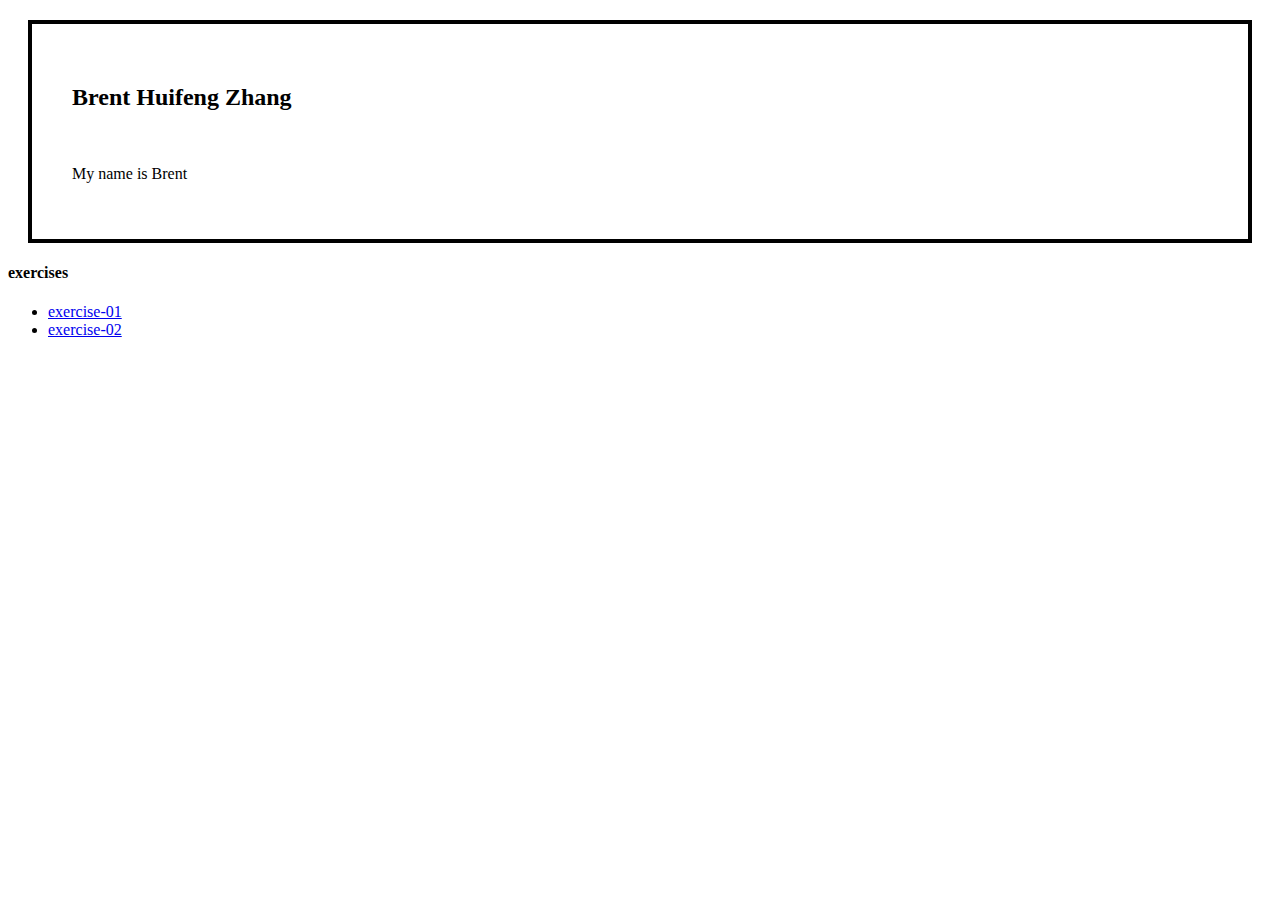
==== index.html @ 26c96f4b "1" ====
<!DOCTYPE html>
<html lang="en">

<head>
    <meta charset="UTF-8">
    <meta http-equiv="X-UA-Compatible" content="IE=edge">
    <meta name="viewport" content="width=device-width, initial-scale=1.0">
    <title>Brent Huifeng Zhang</title>
    <link rel="stylesheet" href="styles/main.css">
</head>

<body>

    <div class="bio">
        <h2>Brent Huifeng Zhang</h2>
        <img class="picture_width_precent"
             src="assets/Brent Huifeng Zhang.jpg" 
             alt="">
        <p>My name is Brent</p>
    </div>

    <div>
        <h4>exercises</h4>
        <ul>
            <li><a href="exercises/exercise-01/index.html">exercise-01</a></li>
            <li><a href="exercises/exercise-02/index.html">exercise-02</a></li>
        </ul>
    </div> 

</body>

</html>
---- styles/main.css ----
.bio {
    margin: 20px;
    border: 4px solid black;
    padding: 40px;
  }

.picture_width_precent {
    width: 25%;
}
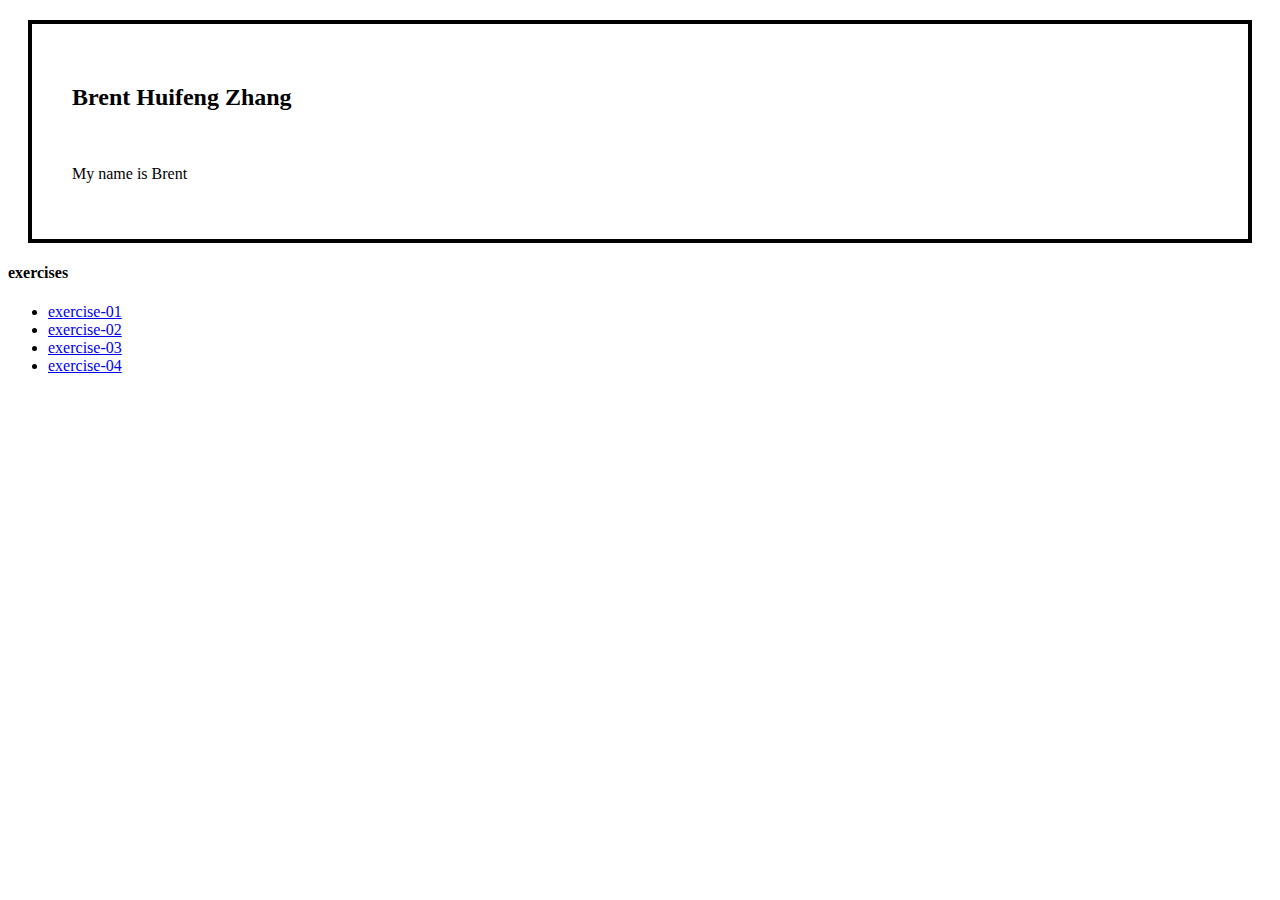
==== commit ae79e2f9: "1" ====
--- a/index.html
+++ b/index.html
@@ -24,6 +24,8 @@
         <ul>
             <li><a href="exercises/exercise-01/index.html">exercise-01</a></li>
             <li><a href="exercises/exercise-02/index.html">exercise-02</a></li>
+            <li><a href="exercises/exercise-03/index.html">exercise-03</a></li>
+            <li><a href="exercises/exercise-04/index.html">exercise-04</a></li>
         </ul>
     </div> 
 
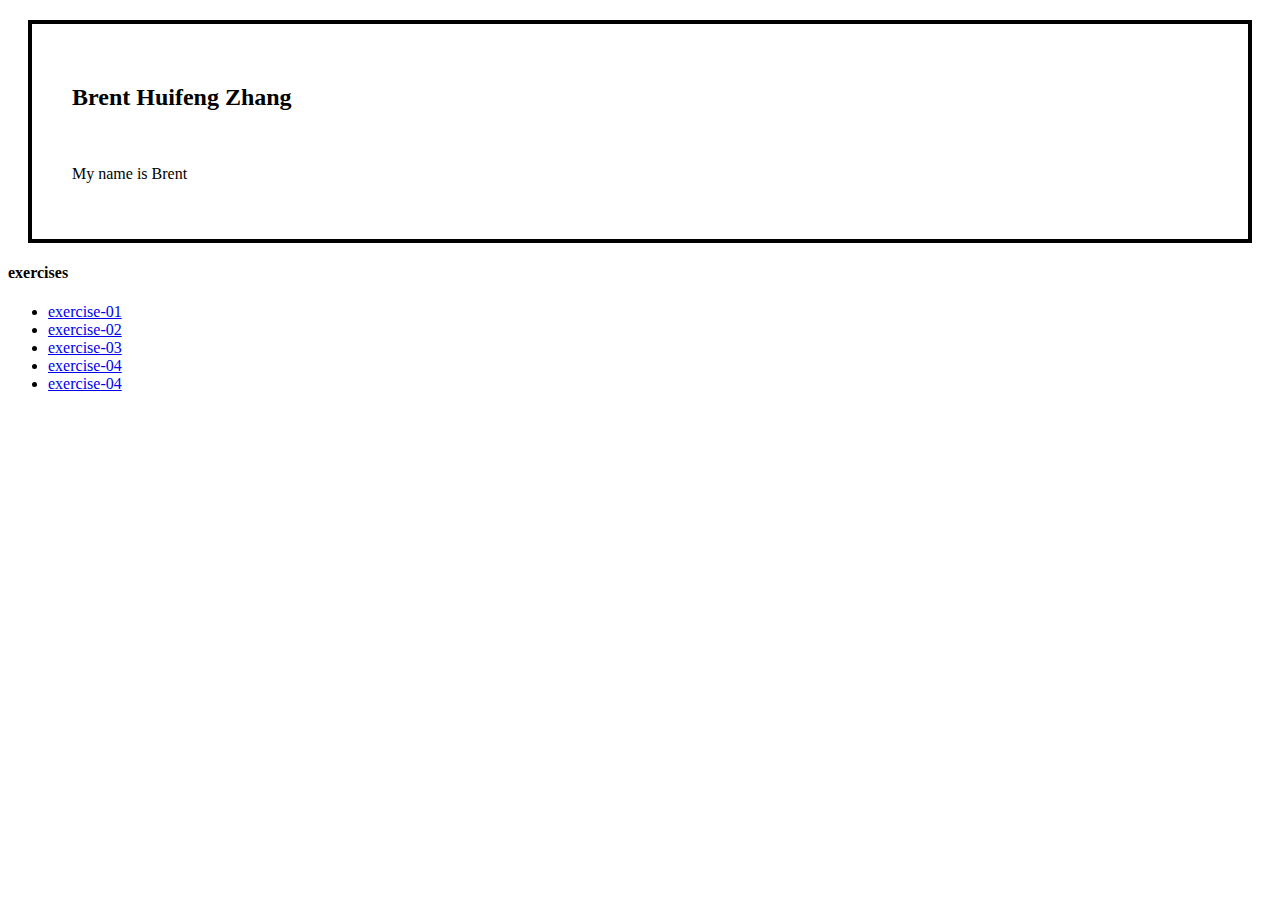
==== commit 90bf8dfd: "1" ====
--- a/index.html
+++ b/index.html
@@ -26,6 +26,7 @@
             <li><a href="exercises/exercise-02/index.html">exercise-02</a></li>
             <li><a href="exercises/exercise-03/index.html">exercise-03</a></li>
             <li><a href="exercises/exercise-04/index.html">exercise-04</a></li>
+            <li><a href="exercises/exercise-05/index.html">exercise-04</a></li>
         </ul>
     </div> 
 
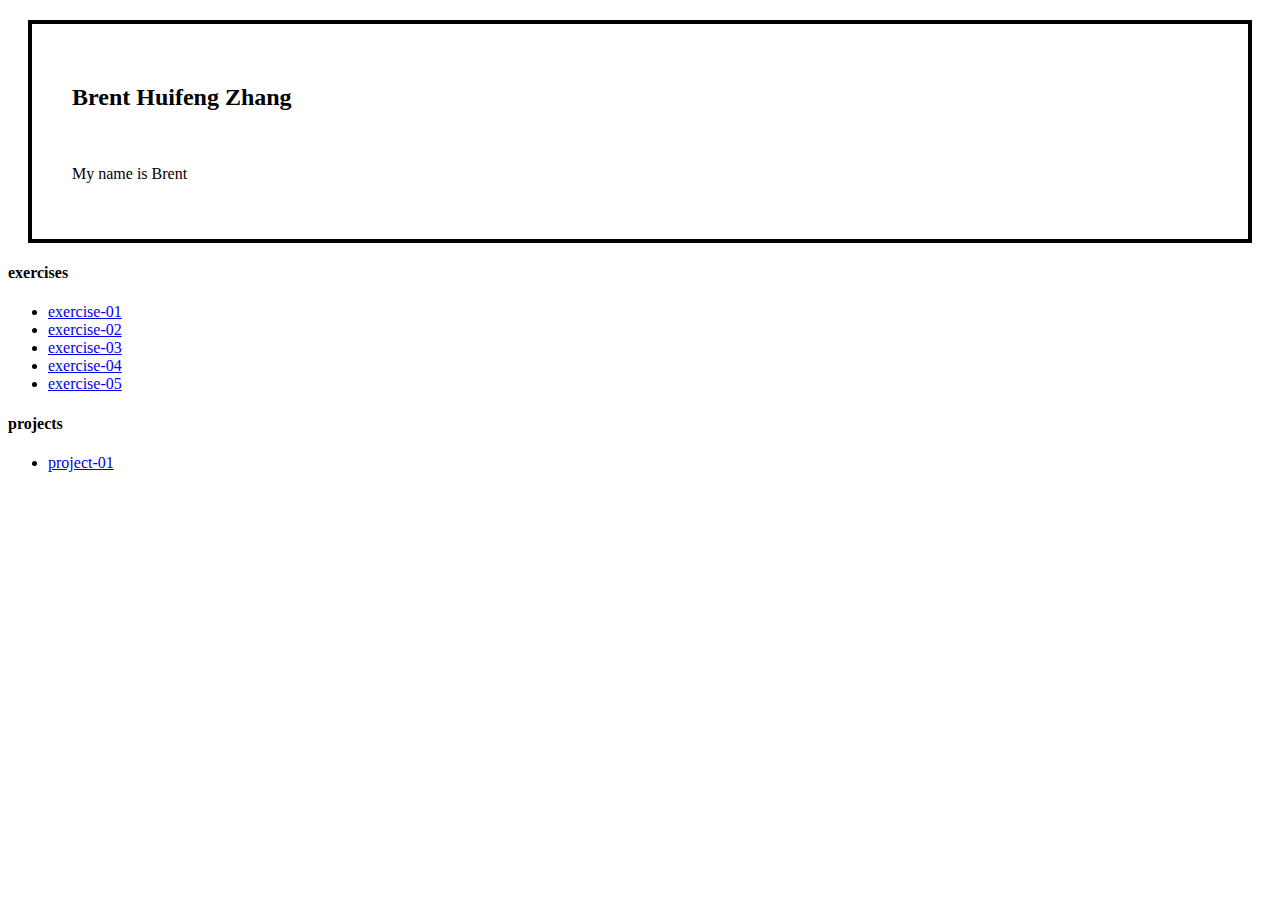
==== commit a816f4ab: "1" ====
--- a/index.html
+++ b/index.html
@@ -26,7 +26,12 @@
             <li><a href="exercises/exercise-02/index.html">exercise-02</a></li>
             <li><a href="exercises/exercise-03/index.html">exercise-03</a></li>
             <li><a href="exercises/exercise-04/index.html">exercise-04</a></li>
-            <li><a href="exercises/exercise-05/index.html">exercise-04</a></li>
+            <li><a href="exercises/exercise-05/index.html">exercise-05</a></li>
+        </ul>
+        
+        <h4>projects</h4>
+        <ul>
+            <li><a href="projects/project-01/index.html">project-01</a></li>
         </ul>
     </div> 
 
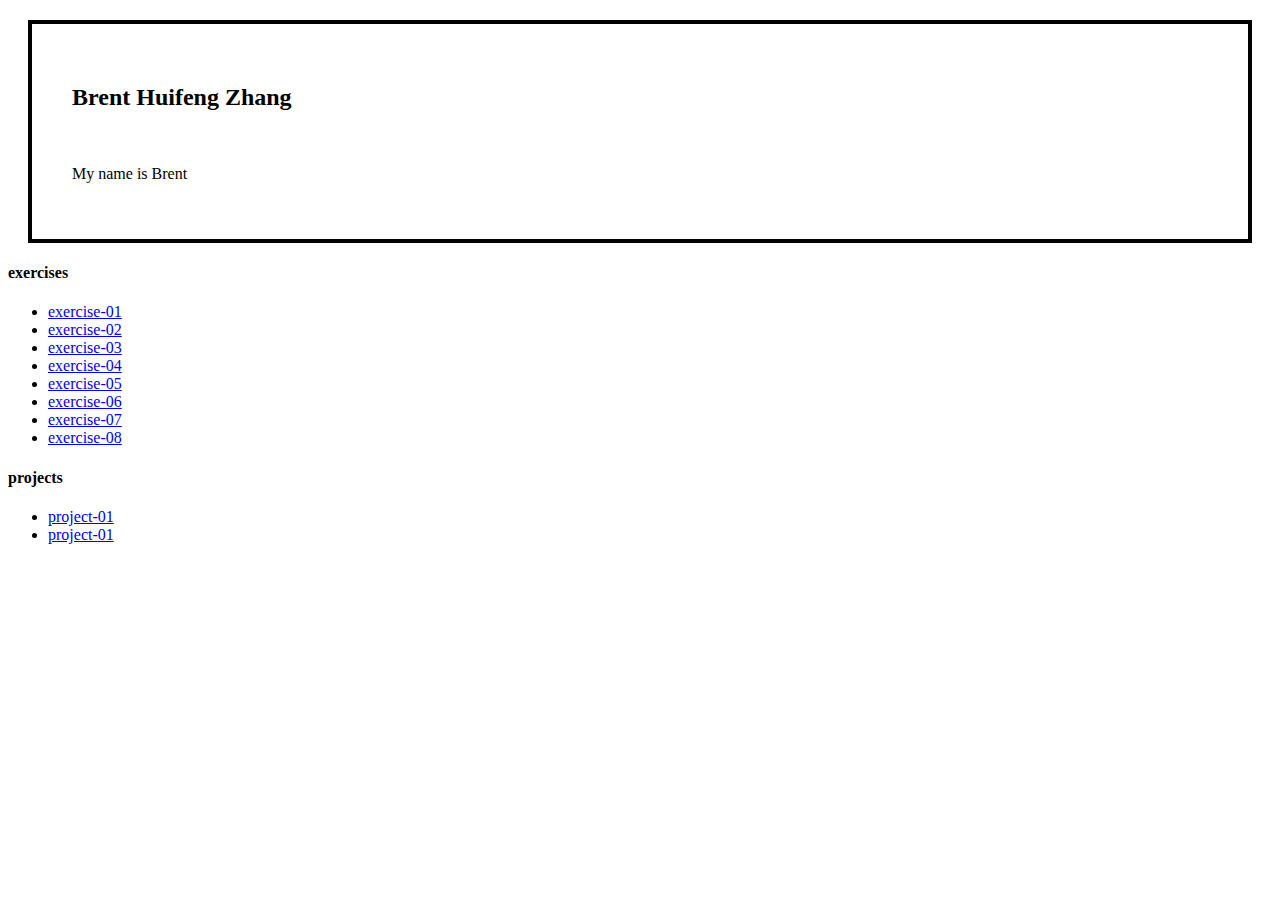
==== commit 4ca96ffa: "1" ====
--- a/index.html
+++ b/index.html
@@ -27,11 +27,15 @@
             <li><a href="exercises/exercise-03/index.html">exercise-03</a></li>
             <li><a href="exercises/exercise-04/index.html">exercise-04</a></li>
             <li><a href="exercises/exercise-05/index.html">exercise-05</a></li>
+            <li><a href="exercises/exercise-06/index.html">exercise-06</a></li>
+            <li><a href="exercises/exercise-07/index.html">exercise-07</a></li>
+            <li><a href="exercises/exercise-08/index.html">exercise-08</a></li>            
         </ul>
         
         <h4>projects</h4>
         <ul>
             <li><a href="projects/project-01/index.html">project-01</a></li>
+            <li><a href="projects/project-02/index.html">project-01</a></li>
         </ul>
     </div> 
 
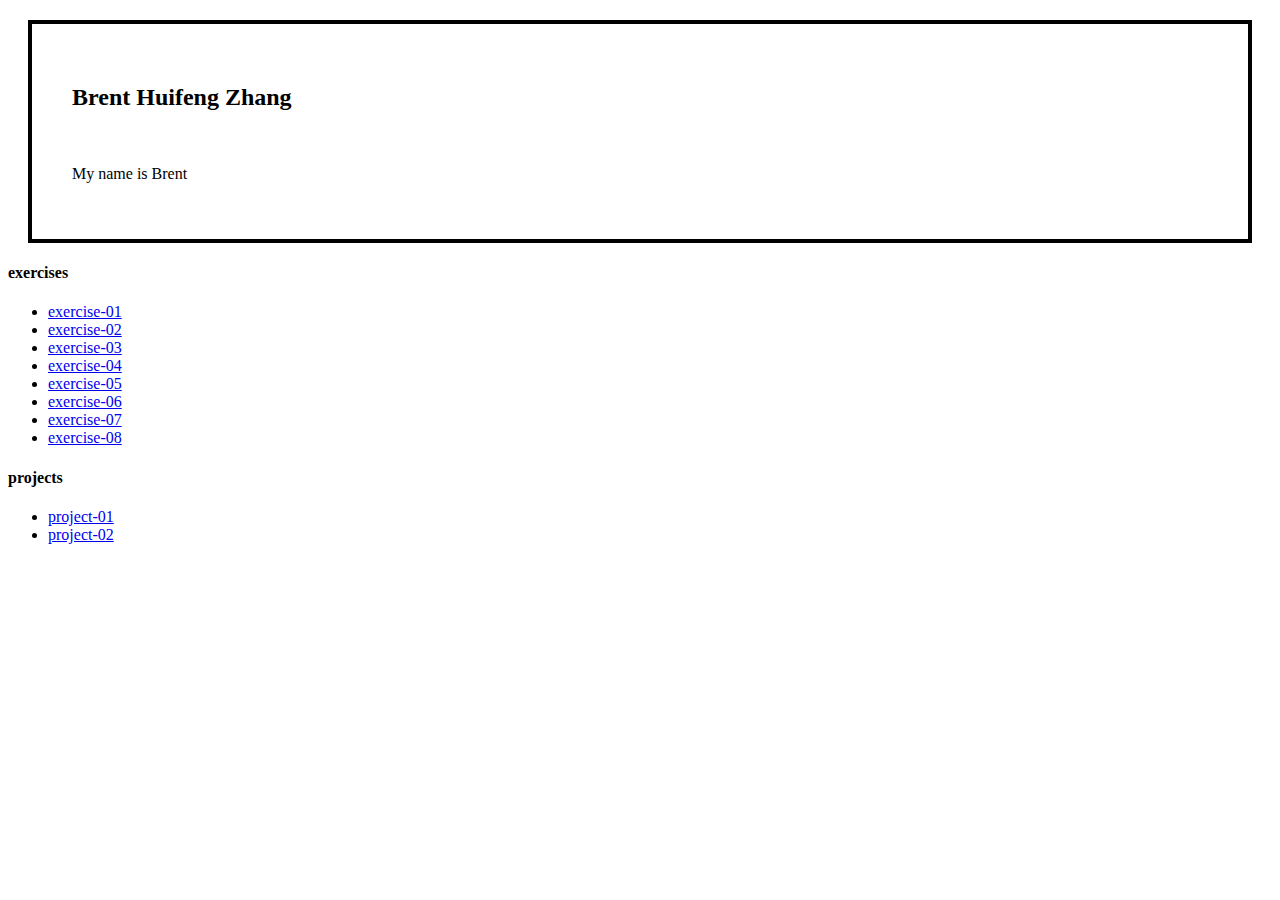
==== commit 89849cce: "1" ====
--- a/index.html
+++ b/index.html
@@ -35,7 +35,7 @@
         <h4>projects</h4>
         <ul>
             <li><a href="projects/project-01/index.html">project-01</a></li>
-            <li><a href="projects/project-02/index.html">project-01</a></li>
+            <li><a href="projects/project-02/index.html">project-02</a></li>
         </ul>
     </div> 
 
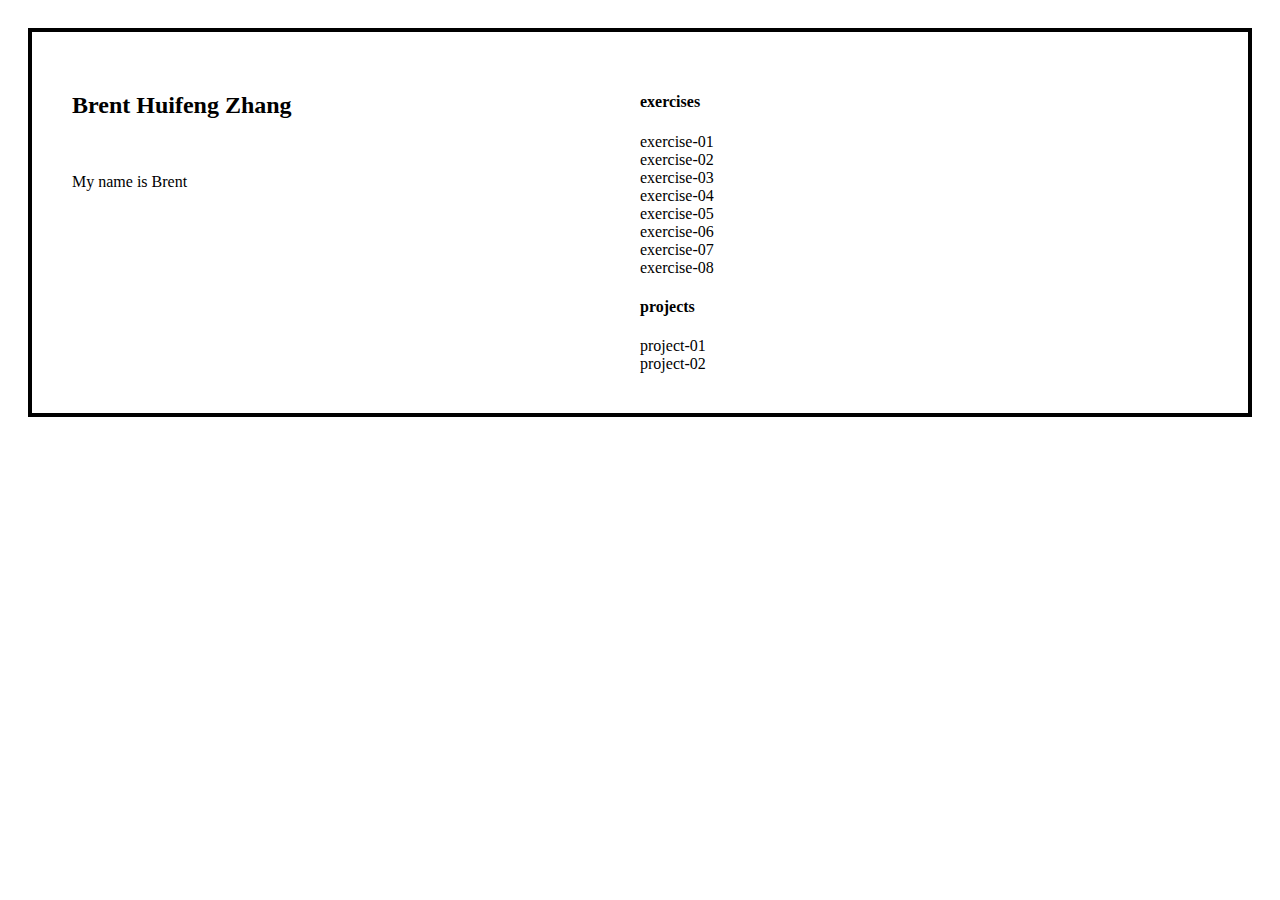
==== commit fd27f5e5: "1" ====
--- a/index.html
+++ b/index.html
@@ -10,35 +10,33 @@
 </head>
 
 <body>
-
-    <div class="bio">
+    <div class="container">
+      <div class="bio">
         <h2>Brent Huifeng Zhang</h2>
-        <img class="picture_width_precent"
-             src="assets/Brent Huifeng Zhang.jpg" 
-             alt="">
+        <img class="picture_width_precent" src="assets/Brent Huifeng Zhang.jpg" alt="">
         <p>My name is Brent</p>
-    </div>
-
-    <div>
+      </div>
+      <div>
         <h4>exercises</h4>
         <ul>
-            <li><a href="exercises/exercise-01/index.html">exercise-01</a></li>
-            <li><a href="exercises/exercise-02/index.html">exercise-02</a></li>
-            <li><a href="exercises/exercise-03/index.html">exercise-03</a></li>
-            <li><a href="exercises/exercise-04/index.html">exercise-04</a></li>
-            <li><a href="exercises/exercise-05/index.html">exercise-05</a></li>
-            <li><a href="exercises/exercise-06/index.html">exercise-06</a></li>
-            <li><a href="exercises/exercise-07/index.html">exercise-07</a></li>
-            <li><a href="exercises/exercise-08/index.html">exercise-08</a></li>            
+          <li><a href="exercises/exercise-01/index.html">exercise-01</a></li>
+          <li><a href="exercises/exercise-02/index.html">exercise-02</a></li>
+          <li><a href="exercises/exercise-03/index.html">exercise-03</a></li>
+          <li><a href="exercises/exercise-04/index.html">exercise-04</a></li>
+          <li><a href="exercises/exercise-05/index.html">exercise-05</a></li>
+          <li><a href="exercises/exercise-06/index.html">exercise-06</a></li>
+          <li><a href="exercises/exercise-07/index.html">exercise-07</a></li>
+          <li><a href="exercises/exercise-08/index.html">exercise-08</a></li>
         </ul>
-        
+  
         <h4>projects</h4>
         <ul>
-            <li><a href="projects/project-01/index.html">project-01</a></li>
-            <li><a href="projects/project-02/index.html">project-02</a></li>
+          <li><a href="projects/project-01/index.html">project-01</a></li>
+          <li><a href="projects/project-02/index.html">project-02</a></li>
         </ul>
-    </div> 
-
-</body>
+      </div>
+    </div>
+  </body>
+  
 
 </html>--- a/styles/main.css
+++ b/styles/main.css
@@ -1,9 +1,47 @@
-.bio {
+/* .bio {
     margin: 20px;
     border: 4px solid black;
     padding: 40px;
-  }
+  } */
 
 .picture_width_precent {
     width: 25%;
-}+}
+
+
+
+.container {
+  display: flex;
+  justify-content: space-between;
+  margin: 20px;
+  border: 4px solid black;
+  padding: 40px;
+}
+
+/* .bio {
+  flex: 1;
+  margin-right: 20px;
+} */
+
+ul {
+  list-style: none;
+  padding: 0;
+  margin: 0;
+}
+
+ul li a {
+  text-decoration: none;
+  color: black;
+}
+
+body {
+  display: flex;
+}
+
+.bio {
+  flex: 1;
+}
+
+div {
+  flex: 1;
+}
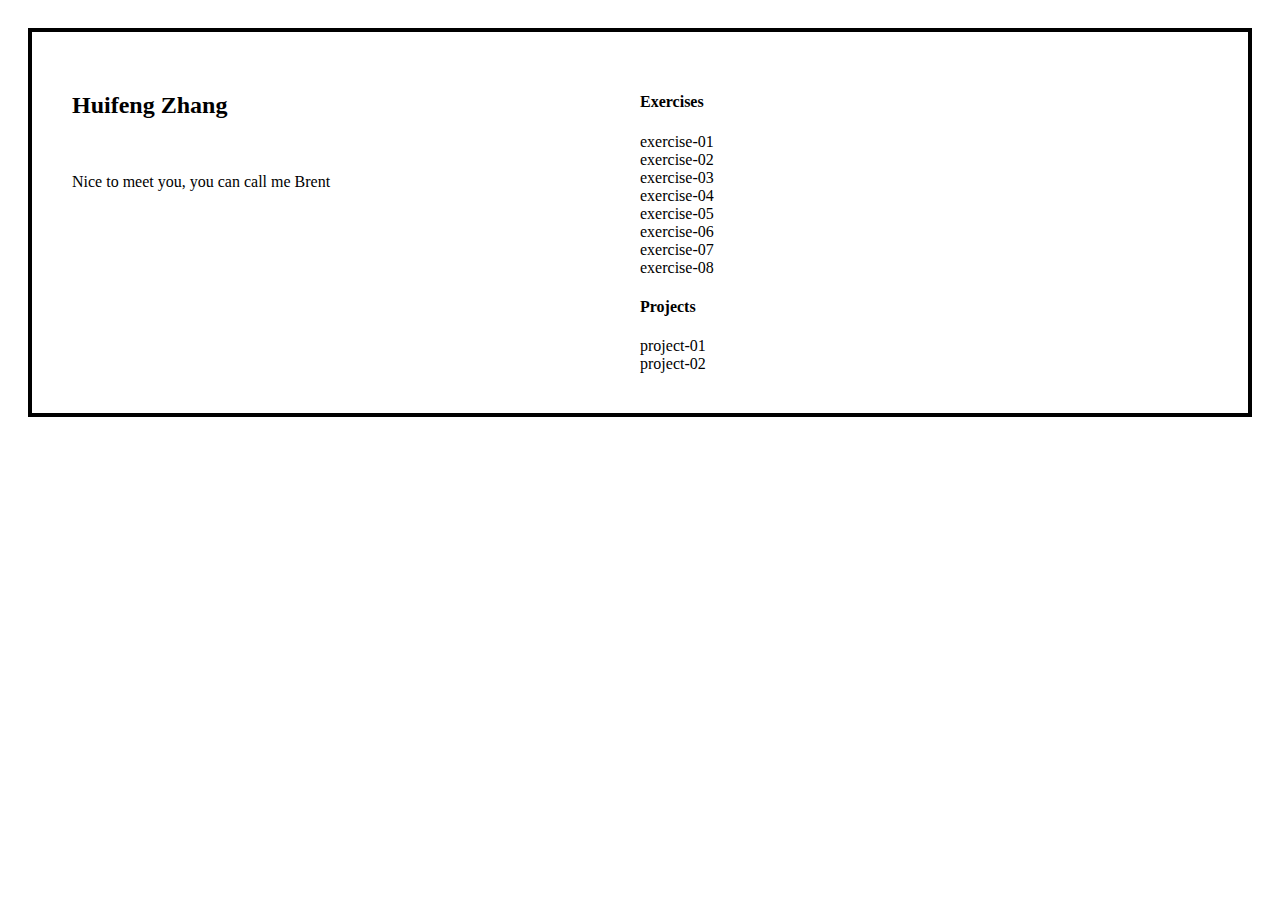
==== commit 9c5e2619: "1" ====
--- a/index.html
+++ b/index.html
@@ -12,12 +12,12 @@
 <body>
     <div class="container">
       <div class="bio">
-        <h2>Brent Huifeng Zhang</h2>
+        <h2>Huifeng Zhang</h2>
         <img class="picture_width_precent" src="assets/Brent Huifeng Zhang.jpg" alt="">
-        <p>My name is Brent</p>
+        <p>Nice to meet you, you can call me Brent</p>
       </div>
       <div>
-        <h4>exercises</h4>
+        <h4>Exercises</h4>
         <ul>
           <li><a href="exercises/exercise-01/index.html">exercise-01</a></li>
           <li><a href="exercises/exercise-02/index.html">exercise-02</a></li>
@@ -29,7 +29,7 @@
           <li><a href="exercises/exercise-08/index.html">exercise-08</a></li>
         </ul>
   
-        <h4>projects</h4>
+        <h4>Projects</h4>
         <ul>
           <li><a href="projects/project-01/index.html">project-01</a></li>
           <li><a href="projects/project-02/index.html">project-02</a></li>
--- a/styles/main.css
+++ b/styles/main.css
@@ -1,14 +1,6 @@
-/* .bio {
-    margin: 20px;
-    border: 4px solid black;
-    padding: 40px;
-  } */
-
 .picture_width_precent {
-    width: 25%;
+    width: 40%;
 }
-
-
 
 .container {
   display: flex;
@@ -17,11 +9,6 @@
   border: 4px solid black;
   padding: 40px;
 }
-
-/* .bio {
-  flex: 1;
-  margin-right: 20px;
-} */
 
 ul {
   list-style: none;
